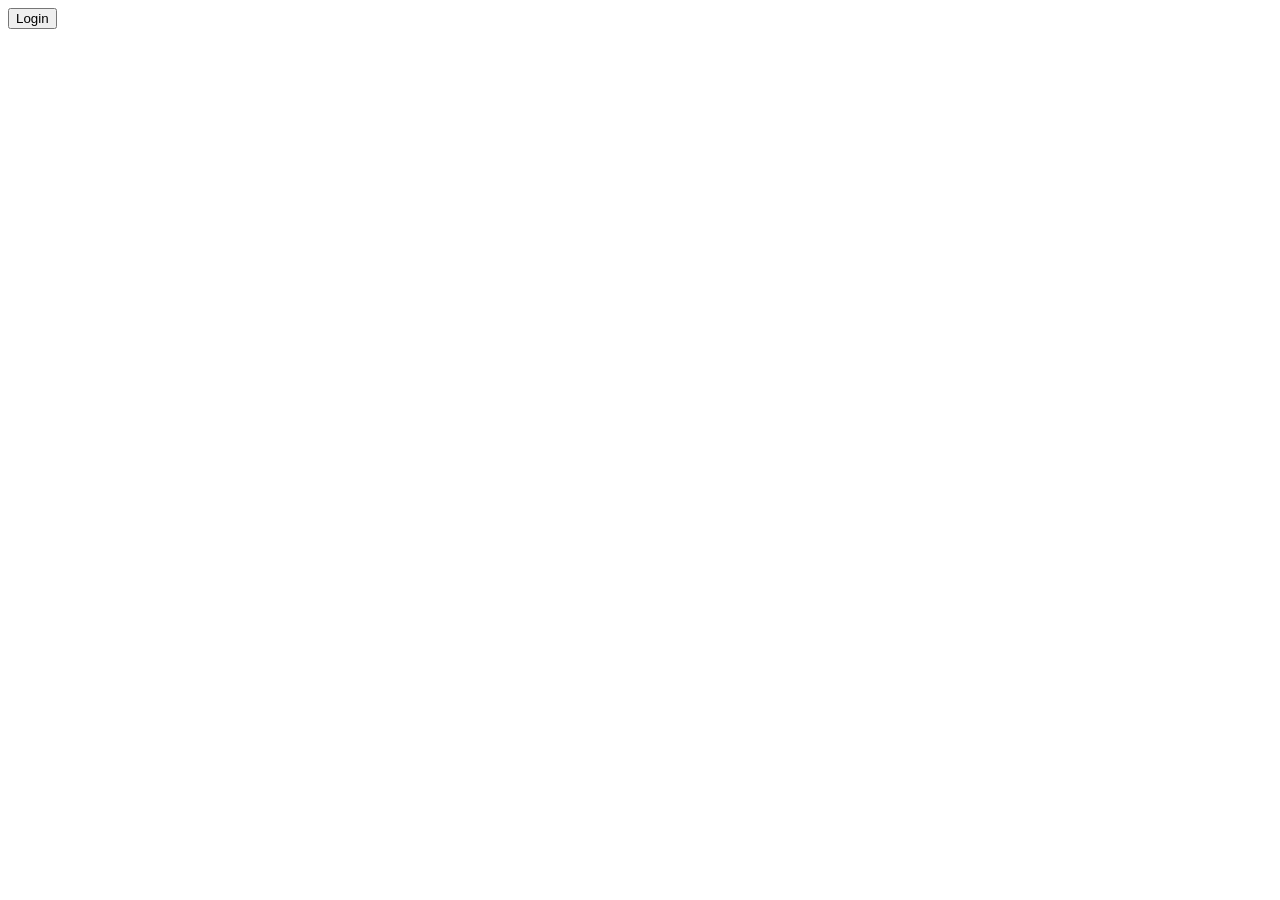
==== index.html @ 522235c7 "18" ====
<!DOCTYPE html>
<html lang="en">
<head>
    <meta charset="UTF-8">
    <title>Birthday congratulation</title>
    <style>
        .progress {
            width: 100%;
            background-color: #f1f1f1;
        }

        .bar {
            width: 0;
            height: 30px;
            background-color: #4caf50;
            text-align: center;
            line-height: 30px;
            color: white;
        }

        .error {
            color: red;
            font-weight: bold;
        }

        .success {
            color: green;
            font-weight: bold;
        }

        .processed {
            font-weight: bold;
        }
    </style>
</head>
<body>
<div>
    <button id="login">Login</button>
    <button id="logout" style="display:none">Logout</button>
    <div id="errorMessage"></div>
    <div id="message"></div>
</div>

<div id="openBirthdayCongratulation" style="display:none">
    <input type="date" id="minBirthday">
    <input type="date" id="maxBirthday">
    <button onclick="startButton()">Start</button>
    <button onclick="cancelProcessing()">Cancel</button>
    <div class="progress">
        <div class="bar" id="progressBar" style="display: none">0%</div>
    </div>
    <div id="errorDiv" class="error" style="display: none"></div>
    <div id="successDiv" class="success" style="display: none"></div>
    <div id="processedDiv" class="processed" style="display: none"></div>
</div>
</body>
<script src="https://secure.aadcdn.microsoftonline-p.com/lib/1.0.0/js/adal.min.js"></script>
<script>
    //Set these variables to match your environment
    var organizationURI = "https://orgd9f95318.crm11.dynamics.com"; //The URL to connect to CRM Online
    var tenant = "qsolutions349.onmicrosoft.com"; //The name of the Azure AD organization you use
    var clientId = "d5cd66c0-93d6-4051-acc8-6b0f95bbb09f"; //The ClientId you got when you registered the application
    var pageUrl = "https://orgd9f95318.crm11.dynamics.com"; //The URL of this page in your development environment when debugging.
    var user, authContext, message, errorMessage, loginButton, logoutButton, getAccountsButton, accountsTable,
        accountsTableBody;
    var accountsQuery = "/api/data/v8.0/accounts?$select=name,address1_city&$top=10";
    var apiVersion = "/api/data/v8.0/";
    //Configuration data for AuthenticationContext
    var endpoints = {
        orgUri: organizationURI
    };
    window.config = {
        tenant: tenant,
        clientId: clientId,
        postLogoutRedirectUri: pageUrl,
        endpoints: endpoints,
        cacheLocation: 'localStorage', // enable this for IE, as sessionStorage does not work for localhost.
    };
    document.onreadystatechange = function () {
        if (document.readyState === "complete") {
            //Set DOM elements referenced by scripts
            message = document.getElementById("message");
            errorMessage = document.getElementById("errorMessage");
            loginButton = document.getElementById("login");
            logoutButton = document.getElementById("logout");
            //getAccountsButton = document.getElementById("getAccounts");
            accountsTable = document.getElementById("accountsTable");
            accountsTableBody = document.getElementById("accountsTableBody");
            //Event handlers on DOM elements
            loginButton.addEventListener("click", login);
            logoutButton.addEventListener("click", logout);
            //getAccountsButton.addEventListener("click", getAccounts);
            //call authentication function
            authenticate();
            if (user) {
                loginButton.style.display = "none";
                logoutButton.style.display = "block";
                //getAccountsButton.style.display = "block";
                var helloMessage = document.createElement("p");
                helloMessage.textContent = "Hello, " + user.profile.name;
                message.appendChild(helloMessage)

                const div = document.getElementById('openBirthdayCongratulation')
                div.style.display = 'block'
            } else {
                loginButton.style.display = "block";
                logoutButton.style.display = "none";
            }
        }
    }

    // Function that manages authentication
    function authenticate() {
        //OAuth context
        authContext = new AuthenticationContext(config);
        // Check For & Handle Redirect From AAD After Login
        var isCallback = authContext.isCallback(window.location.hash);
        if (isCallback) {
            authContext.handleWindowCallback();
        }
        var loginError = authContext.getLoginError();
        if (isCallback && !loginError) {
            window.location = authContext._getItem(authContext.CONSTANTS.STORAGE.LOGIN_REQUEST);
        } else {
            errorMessage.textContent = loginError;
        }
        user = authContext.getCachedUser();
    }

    //function that logs in the user
    function login() {
        authContext.login()
    }

    //function that logs out the user
    function logout() {
        authContext.logOut();
        accountsTable.style.display = "none";
        accountsTableBody.innerHTML = "";
    }

    //function that initiates retrieval of accounts
    function getAccounts() {
        var retrievingAccountsMessage = document.createElement("p");
        retrievingAccountsMessage.textContent = "Retrieving 10 accounts from " + organizationURI + "/api/data/v8.0/accounts";
        message.appendChild(retrievingAccountsMessage)
        // Function to perform operation is passed as a parameter to the aquireToken method
        authContext.acquireToken(organizationURI, retrieveAccounts)
    }

    /*function retrieveAccounts(error, token) {
        // Handle ADAL Errors.
        if (error || !token) {
            errorMessage.textContent = 'ADAL error occurred: ' + error;
            return;
        }
        var req = new XMLHttpRequest()
        req.open("GET", encodeURI(organizationURI + accountsQuery), true);
        //Set Bearer token
        req.setRequestHeader("Authorization", "Bearer " + token);
        req.setRequestHeader("Accept", "application/json");
        req.setRequestHeader("Content-Type", "application/json; charset=utf-8");
        req.setRequestHeader("OData-MaxVersion", "4.0");
        req.setRequestHeader("OData-Version", "4.0");
        req.onreadystatechange = function () {
            if (this.readyState == 4 /!* complete *!/) {
                req.onreadystatechange = null;
                if (this.status == 200) {
                    var accounts = JSON.parse(this.response).value;
                    renderAccounts(accounts);
                } else {
                    var error = JSON.parse(this.response).error;
                    console.log(error.message);
                    errorMessage.textContent = error.message;
                }
            }
        };
        req.send();
        function renderAccounts(accounts) {
            console.log(`${accounts.length} found`)
            return accounts
        }
    }*/
</script>

<script>
    //min date
    const minDate = new Date().toISOString().split('T')[0]
    const inputMinDate = document.getElementById('minBirthday')
    inputMinDate.min = minDate

    //max date
    const maxDate = new Date().toISOString().split('T')[0]
    const inputMaxDate = document.getElementById('maxBirthday')
    inputMaxDate.min = maxDate

    var Email = {
        send: function (a) {
            return new Promise(function (n, e) {
                a.nocache = Math.floor(1e6 * Math.random() + 1), a.Action = "Send";
                var t = JSON.stringify(a);
                Email.ajaxPost("https://smtpjs.com/v3/smtpjs.aspx?", t, function (e) {
                    n(e)
                })
            })
        }, ajaxPost: function (e, n, t) {
            var a = Email.createCORSRequest("POST", e);
            a.setRequestHeader("Content-type", "application/x-www-form-urlencoded"), a.onload = function () {
                var e = a.responseText;
                null != t && t(e)
            }, a.send(n)
        }, ajax: function (e, n) {
            var t = Email.createCORSRequest("GET", e);
            t.onload = function () {
                var e = t.responseText;
                null != n && n(e)
            }, t.send()
        }, createCORSRequest: function (e, n) {
            var t = new XMLHttpRequest;
            return "withCredentials" in t ? t.open(e, n, !0) : "undefined" != typeof XDomainRequest ? (t = new XDomainRequest).open(e, n) : t = null, t
        }
    }

    let stopProcessing = false

    let processed = 0
    let errorSendingEmail = 0
    let all
    let alreadySentEmail = 0
    const startButton = () => {
        stopProcessing = false
        processed = 0
        errorSendingEmail = 0
        all = 0
        alreadySentEmail = 0

        const progressBar = document.getElementById("progressBar")
        const processedDiv = document.getElementById("processedDiv")
        progressBar.style.width = 0 + "%"
        progressBar.innerHTML = 0 + "%"

        const minInputValue = new Date(document.getElementById('minBirthday').value)
        const maxInputValue = new Date(document.getElementById('maxBirthday').value)
        const sevenDaysLater = new Date()
        sevenDaysLater.setDate(sevenDaysLater.getDate() + 7)

        const errorDiv = document.getElementById('errorDiv')
        errorDiv.style.display = 'none'

        const successDiv = document.getElementById('successDiv')
        successDiv.style.display = 'none'

        if (minInputValue > maxInputValue) {
            errorDiv.innerText = 'Min value should not be more than max'
            errorDiv.style.display = 'block'
        } else if (maxInputValue > sevenDaysLater) {
            errorDiv.innerText = 'Max value should not be more than 7 days'
            errorDiv.style.display = 'block'
        } else {
            function retrieveAccounts(error, token) {
                if (error || !token) {
                    errorMessage.textContent = 'ADAL error occurred: ' + error;
                    return;
                }
                var req = new XMLHttpRequest();
                req.open("GET", encodeURI(organizationURI + accountsQuery), true);
                // Set Bearer token
                req.setRequestHeader("Authorization", "Bearer " + token);
                req.setRequestHeader("Accept", "application/json");
                req.setRequestHeader("Content-Type", "application/json; charset=utf-8");
                req.setRequestHeader("OData-MaxVersion", "4.0");
                req.setRequestHeader("OData-Version", "4.0");
                req.onreadystatechange = function () {
                    if (this.readyState == 4) {
                        req.onreadystatechange = null;
                        if (this.status == 200) {
                            var accounts = JSON.parse(this.response).value
                            const result = renderAccounts(accounts)
                            const total = result.length

                            progressBar.style.display = 'block'
                            processedDiv.style.display = 'block'
                            processedDiv.innerText = `Processed contacts ${processed} from ${total}`

                            result.forEach(function (contact) {
                                if (stopProcessing) {
                                    return
                                }
                                const emailAddress = contact.emailaddress1
                                const isEmailSentToUser = contact.test_last_birthday_congrat
                                const genderCode = contact.gendercode
                                const userName = contact.fullname
                                let birthdayMessageBody

                                if (genderCode === 1) {
                                    birthdayMessageBody = `Sehr geehrter Herr ${userName},
                            Ich möchte Ihnen herzlich gratulieren zu Ihrem jüngsten Erfolg.
                            Mögen weiterhin viele positive Momente und Errungenschaften Ihren Weg kreuzen.`
                                } else if (genderCode === 2) {
                                    birthdayMessageBody = `Sehr geehrte Frau ${userName},
                            Ich möchte Ihnen herzlich zu Ihren jüngsten Erfolgen gratulieren.
                            Mögen weiterhin viele positive Momente und Errungenschaften Ihren Weg begleiten.`
                                }

                                if (!isEmailSentToUser) {
                                    Email.send({
                                        Host: "smtp.elasticemail.com",
                                        Username: "sellaite505@gmail.com",
                                        Password: "780A6E10DC3187E084E5BAFDCB85B66F2AAF",
                                        To: emailAddress,
                                        From: "sellaite505@gmail.com",
                                        Subject: "Happy Birthday!",
                                        Body: birthdayMessageBody
                                    }).then(
                                        message => {
                                            if (message === 'OK') {
                                                processed++
                                                parent.Xrm.WebApi.updateRecord("contact", contact.contactid, {test_last_birthday_congrat: true}).then(
                                                    function success(result) {
                                                        console.log("Field updated successfully")
                                                    },
                                                    function (error) {
                                                        console.log(error.message)
                                                    }
                                                )
                                            } else {
                                                errorSendingEmail++
                                            }
                                            all = processed + errorSendingEmail + alreadySentEmail
                                            processedDiv.innerText = `Processed contacts ${processed} from ${total}, error ${errorSendingEmail}, already sent ${alreadySentEmail}`
                                            const progress = Math.round((all / total) * 100)
                                            progressBar.style.width = progress + "%"
                                            progressBar.innerHTML = progress + "%"

                                            if (all === total) {
                                                processedDiv.innerText = `${total} contacts are processed, ${processed} congratulation
                                    e-mails were successfully sent (sending of ${errorSendingEmail} e-mails failed, already sent emails ${alreadySentEmail}).`
                                                successDiv.innerText = 'All emails sent!'
                                                successDiv.style.display = 'block'
                                            }
                                        }
                                    )
                                } else {
                                    alreadySentEmail++
                                    all = processed + errorSendingEmail + alreadySentEmail
                                    processedDiv.innerText = `Processed contacts ${processed} from ${total}, error ${errorSendingEmail}, already sent ${alreadySentEmail}`
                                    const progress = Math.round((all / total) * 100)
                                    progressBar.style.width = progress + "%"
                                    progressBar.innerHTML = progress + "%"

                                    if (all === total) {
                                        processedDiv.innerText = `${total} contacts are processed, ${processed} congratulation
                                    e-mails were successfully sent (sending of ${errorSendingEmail} e-mails failed, already sent emails ${alreadySentEmail}).`
                                        successDiv.innerText = 'All emails sent!'
                                        successDiv.style.display = 'block'
                                    }
                                }
                            })
                        }
                    }
                }

                const cancelProcessing = () => {
                    const progressBar = document.getElementById("progressBar")
                    progressBar.style.display = 'none'
                    if (confirm("Are you sure you want to cancel the processing?")) {
                        stopProcessing = true
                        const processedDiv = document.getElementById("processedDiv")
                        processedDiv.innerText = `Processing is cancelled successfully. ${processed} contacts are processed,
        ${processed} congratulation e-mails were successfully sent (sending of ${errorSendingEmail} e-mails failed).`
                        const successDiv = document.getElementById("successDiv")
                        successDiv.innerText = 'Processing Cancelled'
                        successDiv.style.display = 'block'
                    }
                }
            }
        }
    }
</script>
</html>
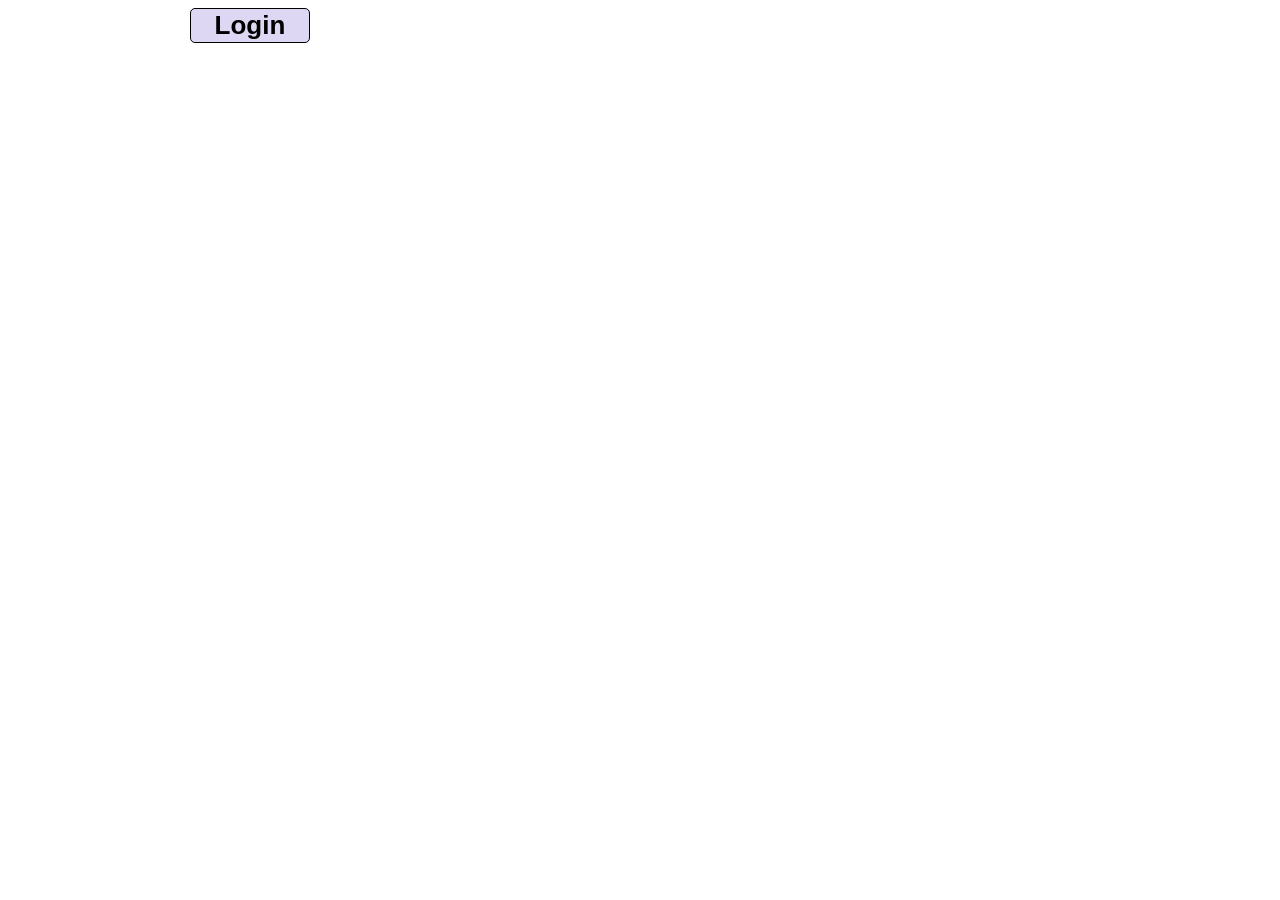
==== commit e1b344f5: "25" ====
--- a/index.html
+++ b/index.html
@@ -3,378 +3,35 @@
 <head>
     <meta charset="UTF-8">
     <title>Birthday congratulation</title>
-    <style>
-        .progress {
-            width: 100%;
-            background-color: #f1f1f1;
-        }
-
-        .bar {
-            width: 0;
-            height: 30px;
-            background-color: #4caf50;
-            text-align: center;
-            line-height: 30px;
-            color: white;
-        }
-
-        .error {
-            color: red;
-            font-weight: bold;
-        }
-
-        .success {
-            color: green;
-            font-weight: bold;
-        }
-
-        .processed {
-            font-weight: bold;
-        }
-    </style>
+    <link href="style.css" rel="stylesheet">
 </head>
 <body>
-<div>
-    <button id="login">Login</button>
-    <button id="logout" style="display:none">Logout</button>
-    <div id="errorMessage"></div>
-    <div id="message"></div>
-</div>
+<div class="container">
+    <div>
+        <button id="login" class="lng-login-btn">Login</button>
+        <button id="logout" class="lng-logout-btn" style="display:none">Logout</button>
+        <div id="errorMessage"></div>
+        <div id="message"></div>
+    </div>
 
-<div id="openBirthdayCongratulation" style="display:none">
-    <input type="date" id="minBirthday">
-    <input type="date" id="maxBirthday">
-    <button onclick="startButton()">Start</button>
-    <button onclick="cancelProcessing()">Cancel</button>
-    <div class="progress">
-        <div class="bar" id="progressBar" style="display: none">0%</div>
+    <div id="openBirthdayCongratulation" style="display:none">
+        <div class="buttons-container">
+            <label for="minBirthday" class="lng-min-date">Start date:</label><input type="date" id="minBirthday">
+            <label for="maxBirthday" class="lng-max-date">End date:</label><input type="date" id="maxBirthday">
+            <button onclick="startButton()" class="lng-start-btn">Start</button>
+            <button onclick="cancelProcessing()" class="lng-cancel-btn" style="display: none">Cancel</button>
+        </div>
+        <div class="progress">
+            <div class="bar" id="progressBar" style="display: none">0%</div>
+        </div>
+        <div id="errorDiv" class="error" style="display: none"></div>
+        <div id="successDiv" class="success" style="display: none"></div>
+        <div id="processedDiv" class="processed" style="display: none"></div>
     </div>
-    <div id="errorDiv" class="error" style="display: none"></div>
-    <div id="successDiv" class="success" style="display: none"></div>
-    <div id="processedDiv" class="processed" style="display: none"></div>
 </div>
 </body>
 <script src="https://secure.aadcdn.microsoftonline-p.com/lib/1.0.0/js/adal.min.js"></script>
-<script>
-    //Set these variables to match your environment
-    var organizationURI = "https://orgd9f95318.crm11.dynamics.com"; //The URL to connect to CRM Online
-    var tenant = "qsolutions349.onmicrosoft.com"; //The name of the Azure AD organization you use
-    var clientId = "d5cd66c0-93d6-4051-acc8-6b0f95bbb09f"; //The ClientId you got when you registered the application
-    var pageUrl = "https://orgd9f95318.crm11.dynamics.com"; //The URL of this page in your development environment when debugging.
-    var user, authContext, message, errorMessage, loginButton, logoutButton, getAccountsButton, accountsTable,
-        accountsTableBody;
-    var accountsQuery = "/api/data/v8.0/accounts?$select=name,address1_city&$top=10";
-    var apiVersion = "/api/data/v8.0/";
-    //Configuration data for AuthenticationContext
-    var endpoints = {
-        orgUri: organizationURI
-    };
-    window.config = {
-        tenant: tenant,
-        clientId: clientId,
-        postLogoutRedirectUri: pageUrl,
-        endpoints: endpoints,
-        cacheLocation: 'localStorage', // enable this for IE, as sessionStorage does not work for localhost.
-    };
-    document.onreadystatechange = function () {
-        if (document.readyState === "complete") {
-            //Set DOM elements referenced by scripts
-            message = document.getElementById("message");
-            errorMessage = document.getElementById("errorMessage");
-            loginButton = document.getElementById("login");
-            logoutButton = document.getElementById("logout");
-            //getAccountsButton = document.getElementById("getAccounts");
-            accountsTable = document.getElementById("accountsTable");
-            accountsTableBody = document.getElementById("accountsTableBody");
-            //Event handlers on DOM elements
-            loginButton.addEventListener("click", login);
-            logoutButton.addEventListener("click", logout);
-            //getAccountsButton.addEventListener("click", getAccounts);
-            //call authentication function
-            authenticate();
-            if (user) {
-                loginButton.style.display = "none";
-                logoutButton.style.display = "block";
-                //getAccountsButton.style.display = "block";
-                var helloMessage = document.createElement("p");
-                helloMessage.textContent = "Hello, " + user.profile.name;
-                message.appendChild(helloMessage)
-
-                const div = document.getElementById('openBirthdayCongratulation')
-                div.style.display = 'block'
-            } else {
-                loginButton.style.display = "block";
-                logoutButton.style.display = "none";
-            }
-        }
-    }
-
-    // Function that manages authentication
-    function authenticate() {
-        //OAuth context
-        authContext = new AuthenticationContext(config);
-        // Check For & Handle Redirect From AAD After Login
-        var isCallback = authContext.isCallback(window.location.hash);
-        if (isCallback) {
-            authContext.handleWindowCallback();
-        }
-        var loginError = authContext.getLoginError();
-        if (isCallback && !loginError) {
-            window.location = authContext._getItem(authContext.CONSTANTS.STORAGE.LOGIN_REQUEST);
-        } else {
-            errorMessage.textContent = loginError;
-        }
-        user = authContext.getCachedUser();
-    }
-
-    //function that logs in the user
-    function login() {
-        authContext.login()
-    }
-
-    //function that logs out the user
-    function logout() {
-        authContext.logOut();
-        accountsTable.style.display = "none";
-        accountsTableBody.innerHTML = "";
-    }
-
-    //function that initiates retrieval of accounts
-    function getAccounts() {
-        var retrievingAccountsMessage = document.createElement("p");
-        retrievingAccountsMessage.textContent = "Retrieving 10 accounts from " + organizationURI + "/api/data/v8.0/accounts";
-        message.appendChild(retrievingAccountsMessage)
-        // Function to perform operation is passed as a parameter to the aquireToken method
-        authContext.acquireToken(organizationURI, retrieveAccounts)
-    }
-
-    /*function retrieveAccounts(error, token) {
-        // Handle ADAL Errors.
-        if (error || !token) {
-            errorMessage.textContent = 'ADAL error occurred: ' + error;
-            return;
-        }
-        var req = new XMLHttpRequest()
-        req.open("GET", encodeURI(organizationURI + accountsQuery), true);
-        //Set Bearer token
-        req.setRequestHeader("Authorization", "Bearer " + token);
-        req.setRequestHeader("Accept", "application/json");
-        req.setRequestHeader("Content-Type", "application/json; charset=utf-8");
-        req.setRequestHeader("OData-MaxVersion", "4.0");
-        req.setRequestHeader("OData-Version", "4.0");
-        req.onreadystatechange = function () {
-            if (this.readyState == 4 /!* complete *!/) {
-                req.onreadystatechange = null;
-                if (this.status == 200) {
-                    var accounts = JSON.parse(this.response).value;
-                    renderAccounts(accounts);
-                } else {
-                    var error = JSON.parse(this.response).error;
-                    console.log(error.message);
-                    errorMessage.textContent = error.message;
-                }
-            }
-        };
-        req.send();
-        function renderAccounts(accounts) {
-            console.log(`${accounts.length} found`)
-            return accounts
-        }
-    }*/
-</script>
-
-<script>
-    //min date
-    const minDate = new Date().toISOString().split('T')[0]
-    const inputMinDate = document.getElementById('minBirthday')
-    inputMinDate.min = minDate
-
-    //max date
-    const maxDate = new Date().toISOString().split('T')[0]
-    const inputMaxDate = document.getElementById('maxBirthday')
-    inputMaxDate.min = maxDate
-
-    var Email = {
-        send: function (a) {
-            return new Promise(function (n, e) {
-                a.nocache = Math.floor(1e6 * Math.random() + 1), a.Action = "Send";
-                var t = JSON.stringify(a);
-                Email.ajaxPost("https://smtpjs.com/v3/smtpjs.aspx?", t, function (e) {
-                    n(e)
-                })
-            })
-        }, ajaxPost: function (e, n, t) {
-            var a = Email.createCORSRequest("POST", e);
-            a.setRequestHeader("Content-type", "application/x-www-form-urlencoded"), a.onload = function () {
-                var e = a.responseText;
-                null != t && t(e)
-            }, a.send(n)
-        }, ajax: function (e, n) {
-            var t = Email.createCORSRequest("GET", e);
-            t.onload = function () {
-                var e = t.responseText;
-                null != n && n(e)
-            }, t.send()
-        }, createCORSRequest: function (e, n) {
-            var t = new XMLHttpRequest;
-            return "withCredentials" in t ? t.open(e, n, !0) : "undefined" != typeof XDomainRequest ? (t = new XDomainRequest).open(e, n) : t = null, t
-        }
-    }
-
-    let stopProcessing = false
-
-    let processed = 0
-    let errorSendingEmail = 0
-    let all
-    let alreadySentEmail = 0
-    const startButton = () => {
-        stopProcessing = false
-        processed = 0
-        errorSendingEmail = 0
-        all = 0
-        alreadySentEmail = 0
-
-        const progressBar = document.getElementById("progressBar")
-        const processedDiv = document.getElementById("processedDiv")
-        progressBar.style.width = 0 + "%"
-        progressBar.innerHTML = 0 + "%"
-
-        const minInputValue = new Date(document.getElementById('minBirthday').value)
-        const maxInputValue = new Date(document.getElementById('maxBirthday').value)
-        const sevenDaysLater = new Date()
-        sevenDaysLater.setDate(sevenDaysLater.getDate() + 7)
-
-        const errorDiv = document.getElementById('errorDiv')
-        errorDiv.style.display = 'none'
-
-        const successDiv = document.getElementById('successDiv')
-        successDiv.style.display = 'none'
-
-        if (minInputValue > maxInputValue) {
-            errorDiv.innerText = 'Min value should not be more than max'
-            errorDiv.style.display = 'block'
-        } else if (maxInputValue > sevenDaysLater) {
-            errorDiv.innerText = 'Max value should not be more than 7 days'
-            errorDiv.style.display = 'block'
-        } else {
-            function retrieveAccounts(error, token) {
-                if (error || !token) {
-                    errorMessage.textContent = 'ADAL error occurred: ' + error;
-                    return;
-                }
-                var req = new XMLHttpRequest();
-                req.open("GET", encodeURI(organizationURI + accountsQuery), true);
-                // Set Bearer token
-                req.setRequestHeader("Authorization", "Bearer " + token);
-                req.setRequestHeader("Accept", "application/json");
-                req.setRequestHeader("Content-Type", "application/json; charset=utf-8");
-                req.setRequestHeader("OData-MaxVersion", "4.0");
-                req.setRequestHeader("OData-Version", "4.0");
-                req.onreadystatechange = function () {
-                    if (this.readyState == 4) {
-                        req.onreadystatechange = null;
-                        if (this.status == 200) {
-                            var accounts = JSON.parse(this.response).value
-                            const result = renderAccounts(accounts)
-                            const total = result.length
-
-                            progressBar.style.display = 'block'
-                            processedDiv.style.display = 'block'
-                            processedDiv.innerText = `Processed contacts ${processed} from ${total}`
-
-                            result.forEach(function (contact) {
-                                if (stopProcessing) {
-                                    return
-                                }
-                                const emailAddress = contact.emailaddress1
-                                const isEmailSentToUser = contact.test_last_birthday_congrat
-                                const genderCode = contact.gendercode
-                                const userName = contact.fullname
-                                let birthdayMessageBody
-
-                                if (genderCode === 1) {
-                                    birthdayMessageBody = `Sehr geehrter Herr ${userName},
-                            Ich möchte Ihnen herzlich gratulieren zu Ihrem jüngsten Erfolg.
-                            Mögen weiterhin viele positive Momente und Errungenschaften Ihren Weg kreuzen.`
-                                } else if (genderCode === 2) {
-                                    birthdayMessageBody = `Sehr geehrte Frau ${userName},
-                            Ich möchte Ihnen herzlich zu Ihren jüngsten Erfolgen gratulieren.
-                            Mögen weiterhin viele positive Momente und Errungenschaften Ihren Weg begleiten.`
-                                }
-
-                                if (!isEmailSentToUser) {
-                                    Email.send({
-                                        Host: "smtp.elasticemail.com",
-                                        Username: "sellaite505@gmail.com",
-                                        Password: "780A6E10DC3187E084E5BAFDCB85B66F2AAF",
-                                        To: emailAddress,
-                                        From: "sellaite505@gmail.com",
-                                        Subject: "Happy Birthday!",
-                                        Body: birthdayMessageBody
-                                    }).then(
-                                        message => {
-                                            if (message === 'OK') {
-                                                processed++
-                                                parent.Xrm.WebApi.updateRecord("contact", contact.contactid, {test_last_birthday_congrat: true}).then(
-                                                    function success(result) {
-                                                        console.log("Field updated successfully")
-                                                    },
-                                                    function (error) {
-                                                        console.log(error.message)
-                                                    }
-                                                )
-                                            } else {
-                                                errorSendingEmail++
-                                            }
-                                            all = processed + errorSendingEmail + alreadySentEmail
-                                            processedDiv.innerText = `Processed contacts ${processed} from ${total}, error ${errorSendingEmail}, already sent ${alreadySentEmail}`
-                                            const progress = Math.round((all / total) * 100)
-                                            progressBar.style.width = progress + "%"
-                                            progressBar.innerHTML = progress + "%"
-
-                                            if (all === total) {
-                                                processedDiv.innerText = `${total} contacts are processed, ${processed} congratulation
-                                    e-mails were successfully sent (sending of ${errorSendingEmail} e-mails failed, already sent emails ${alreadySentEmail}).`
-                                                successDiv.innerText = 'All emails sent!'
-                                                successDiv.style.display = 'block'
-                                            }
-                                        }
-                                    )
-                                } else {
-                                    alreadySentEmail++
-                                    all = processed + errorSendingEmail + alreadySentEmail
-                                    processedDiv.innerText = `Processed contacts ${processed} from ${total}, error ${errorSendingEmail}, already sent ${alreadySentEmail}`
-                                    const progress = Math.round((all / total) * 100)
-                                    progressBar.style.width = progress + "%"
-                                    progressBar.innerHTML = progress + "%"
-
-                                    if (all === total) {
-                                        processedDiv.innerText = `${total} contacts are processed, ${processed} congratulation
-                                    e-mails were successfully sent (sending of ${errorSendingEmail} e-mails failed, already sent emails ${alreadySentEmail}).`
-                                        successDiv.innerText = 'All emails sent!'
-                                        successDiv.style.display = 'block'
-                                    }
-                                }
-                            })
-                        }
-                    }
-                }
-
-                const cancelProcessing = () => {
-                    const progressBar = document.getElementById("progressBar")
-                    progressBar.style.display = 'none'
-                    if (confirm("Are you sure you want to cancel the processing?")) {
-                        stopProcessing = true
-                        const processedDiv = document.getElementById("processedDiv")
-                        processedDiv.innerText = `Processing is cancelled successfully. ${processed} contacts are processed,
-        ${processed} congratulation e-mails were successfully sent (sending of ${errorSendingEmail} e-mails failed).`
-                        const successDiv = document.getElementById("successDiv")
-                        successDiv.innerText = 'Processing Cancelled'
-                        successDiv.style.display = 'block'
-                    }
-                }
-            }
-        }
-    }
-</script>
+<script src="https://smtpjs.com/v3/smtp.js"></script>
+<script src="index.js"></script>
+<script src="birthday.js"></script>
 </html>
--- a/style.css
+++ b/style.css
@@ -0,0 +1,66 @@
+.container {
+    max-width: 900px;
+    font-size: 26px;
+    margin: 0 auto;
+}
+
+.progress {
+    width: 100%;
+    background-color: #f1f1f1;
+}
+
+.bar {
+    margin-top: 5px;
+    width: 0;
+    height: 30px;
+    background-color: #4caf50;
+    text-align: center;
+    line-height: 30px;
+    color: white;
+}
+
+.error {
+    color: red;
+    font-weight: bold;
+}
+
+.success {
+    color: green;
+    font-weight: bold;
+}
+
+.processed {
+    font-weight: bold;
+}
+
+.buttons-container {
+    display: flex;
+    gap: 10px;
+}
+
+button {
+    width: 120px;
+    height: 100%;
+    cursor: pointer;
+    border: 1px solid black;
+    border-radius: 5px;
+    font-size: 26px;
+    font-weight: bold;
+}
+
+.lng-login-btn, .lng-logout-btn {
+    background-color: rgb(221, 215, 243);
+}
+
+.lng-start-btn {
+    background-color: rgba(105, 255, 128, 0.42);
+}
+
+.lng-cancel-btn {
+    background-color: rgba(255, 136, 163, 0.42);
+}
+
+.lng-0-contacts, .lng-cancel-processing, .lng-all-cancelled {
+    color: #fd6e0c;
+    font-weight: bold;
+}
